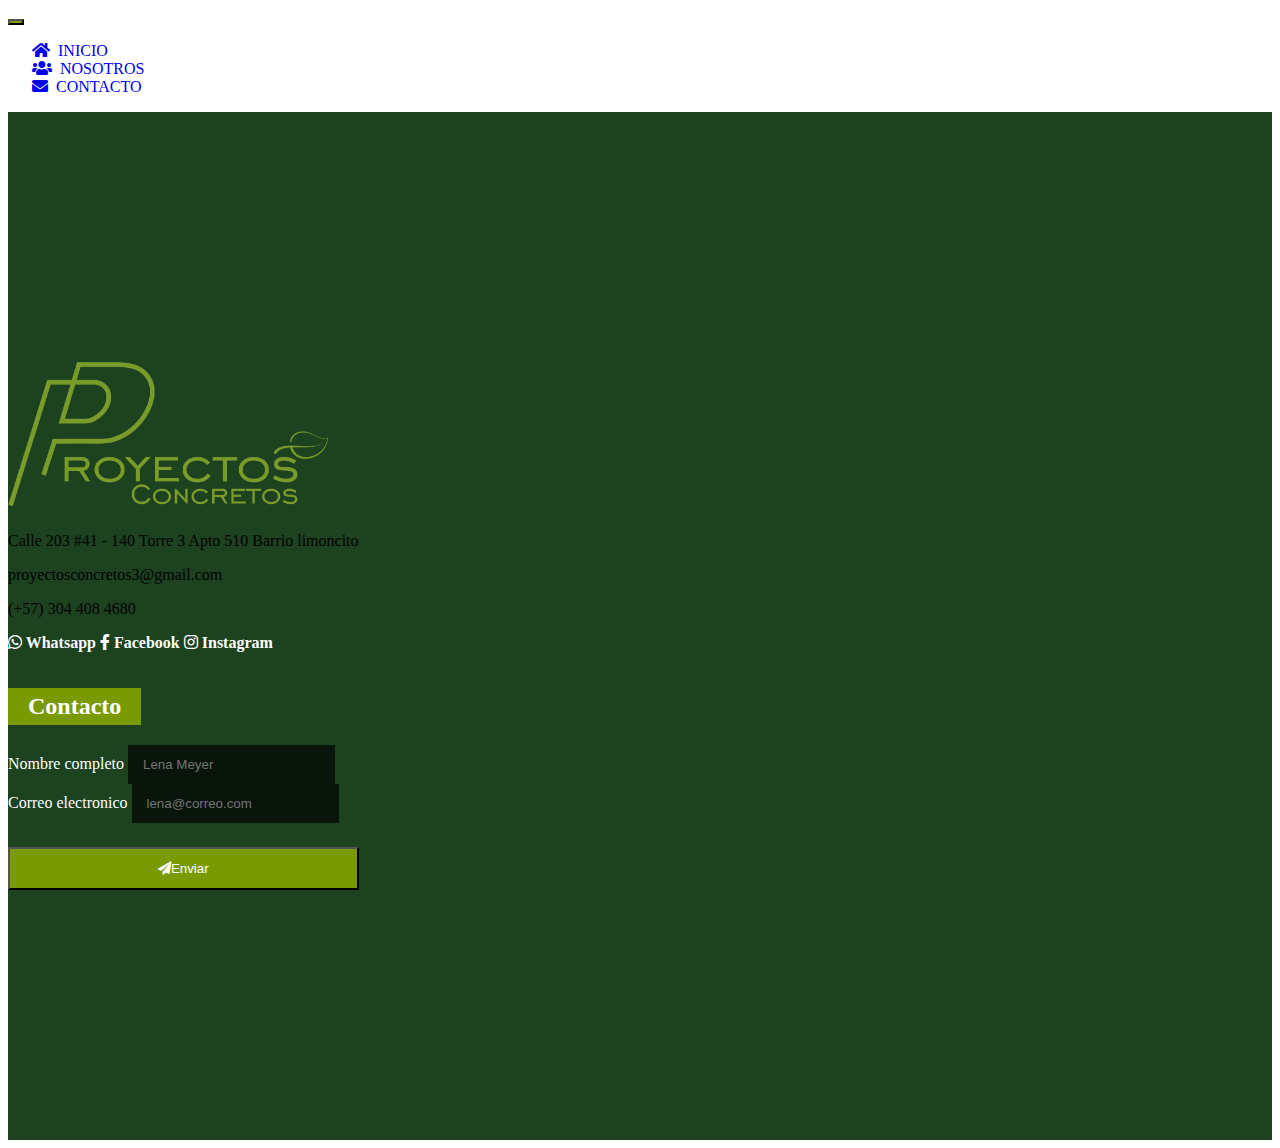
==== contacto.html @ 5deeb42e "Maquetación contacto" ====
<!DOCTYPE html>
<html lang="es">
<head>
    <meta charset="UTF-8">
    <meta http-equiv="X-UA-Compatible" content="IE=edge">
    <meta name="viewport" content="width=device-width, initial-scale=1.0">
    <title>Proyectos Concretos</title>
    <link rel="shortcut icon" href="img/icono.png" type="image/x-icon">
    <!-- Bootstrap -->
    <link href="https://cdn.jsdelivr.net/npm/bootstrap@5.1.1/dist/css/bootstrap.min.css" rel="stylesheet" integrity="sha384-F3w7mX95PdgyTmZZMECAngseQB83DfGTowi0iMjiWaeVhAn4FJkqJByhZMI3AhiU" crossorigin="anonymous">
    <!-- Iconos -->
    <link rel="stylesheet" href="css/icons/css/all.css">
    <!-- Estilos propios -->
    <link rel="stylesheet" href="css/general.css">
    <link rel="stylesheet" href="css/contacto.css">
</head>
<body>
    <nav class="navbar navbar-expand-lg navbar-dark fixed-top">
        <div class="container">
            <button class="navbar-toggler bg-verde-claro-2" type="button" data-bs-toggle="collapse" data-bs-target="#navbarNav" aria-controls="navbarNav" aria-expanded="false" aria-label="Toggle navigation">
                <span class="navbar-toggler-icon"></span>
            </button>
            <div class="collapse navbar-collapse" id="navbarNav">
                <ul class="navbar-nav mx-auto">
                    <li class="nav-item">
                        <a class="nav-link" href="index.html"><i class="fas fa-home"></i>INICIO</a>
                    </li>
                    <li class="nav-item">
                        <a class="nav-link" href="nosotros.html"><i class="fas fa-users"></i>NOSOTROS</a>
                    </li>
                    <li class="nav-item">
                        <a class="nav-link active" href="contacto.html"><i class="fas fa-envelope"></i>CONTACTO</a>
                    </li>
                </ul>
            </div>
        </div>
    </nav>
    <main>
        <div class="container">
            <div class="row">
                <div class="col-md-6 d-flex align-items-center justify-content-center flex-column text-white">
                    <img src="img/logo.png" alt="Logo empresa" class="mb-4">
                    <p>Calle 203 #41 - 140 Torre 3 Apto 510 Barrio limoncito</p>
                    <p>proyectosconcretos3@gmail.com</p>
                    <p>(+57) 304 408 4680</p>
                    <ul class="mt-4">
                        <li>
                            <a href="#" target="_blank" rel="noopener noreferrer" class="d-flex align-items-center justify-content-center justify-content-md-start">
                                <i class="fab fa-whatsapp me-2"></i> Whatsapp
                            </a>
                        </li>
                        <li>
                            <a href="#" target="_blank" rel="noopener noreferrer" class="d-flex align-items-center justify-content-center justify-content-md-start ms-5">
                                <i class="fab fa-facebook-f me-2"></i> Facebook
                            </a>
                        </li>
                        <li>
                            <a href="http://" target="_blank" rel="noopener noreferrer" class="d-flex align-items-center justify-content-center justify-content-md-start ms-5">
                                <i class="fab fa-instagram me-2"></i> Instagram
                            </a>
                        </li>
                    </ul>
                </div>
                <div class="col-md-6">
                    <h2 class="text-white fw-bold mb-5">Contacto</h2>
                    <form>
                        <div class="mb-3">
                            <label for="exampleInputEmail1" class="form-label">Nombre completo</label>
                            <input type="text" class="form-control" id="nombre" name="nombre" placeholder="Lena Meyer">
                        </div>
                        <div class="mb-3">
                            <label for="exampleInputPassword1" class="form-label">Correo electronico</label>
                            <input type="email" class="form-control" id="correo" name="correo" placeholder="lena@correo.com">
                        </div>
                        <button type="submit" class="btn btn-enviar"><i class="fas fa-paper-plane me-2"></i>Enviar</button>
                    </form>
                </div>
            </div>
        </div>
    </main>

</body>
<!-- JQuery -->
<!-- <script src="https://ajax.googleapis.com/ajax/libs/jquery/3.6.0/jquery.min.js"></script> -->
<!-- Bootstrap -->
<script src="https://cdn.jsdelivr.net/npm/bootstrap@5.1.1/dist/js/bootstrap.bundle.min.js" integrity="sha384-/bQdsTh/da6pkI1MST/rWKFNjaCP5gBSY4sEBT38Q/9RBh9AH40zEOg7Hlq2THRZ" crossorigin="anonymous"></script>
<script src="js/general.js"></script>
</html>
---- css/general.css ----
:root{
    --color-verde-1: #1D4220;
    --color-verde-2: #799A01;
    --color-baige: #E0D8CB;
    --color-blanco: #F9F9F1;
    --color-nav: #102311;
}
/* Color nav */
.fondo-verde{ background-color: var(--color-nav); transition: .6s; -webkit-transition: .6s; -moz-transition: .6s; -ms-transition: .6s; -o-transition: .6s; }
nav{ background-color: transparent; transition: .6s; -webkit-transition: .6s; -moz-transition: .6s; -ms-transition: .6s; -o-transition: .6s; }
/* Medidas del logo del nav */
nav img, footer .bg-verde-oscuro img{ height: 4rem; }
/* Margin de los items */
nav ul li{ margin-left: 1.5rem; }
/* Margenes de los iconos */
nav ul i{ margin-right: .5rem; }
/* header con imagen */
header{ height: 100vh; position: relative; background-attachment: fixed; background-image: url('../img/header.jpg'); background-repeat: no-repeat; background-position: top; background-size: cover; z-index:1; display: flex; justify-content: center; align-items: center; text-align: center; color: white; flex-direction: column; }
/* Capa oscura sobre el header */
header::after{ content:""; position:absolute; top:0; left:0; width:100%; height:100%; background:rgba(29,66,32,0.6); z-index:-1; }
/* Imagen header */
header img{ height: 10rem; }
/* Estilos main */
main{ padding: 4rem 0rem; }
/* footer */
footer{ background-color: var(--color-verde-1); color: white; }
/* Link de derechos reservados */
footer .bg-verde-oscuro a{ color: var(--color-verde-2); }
footer .bg-verde-oscuro a:hover{ color: #9cc214; }
/* Espaciamiento entre los items de la lista */
footer li{ margin-bottom: .8rem; }
/* Tamaño de los iconos de redes sociales */
footer li i{ font-size: 1.8rem; }
/* Color de los enlaces a redes sociales */
footer li a{ color: white; }
footer li a:hover{ color: var(--color-verde-2); }
/* Estilos para las a */
a{ text-decoration: none; }
/* Listas sin estilo */
li{ list-style: none; }
ul{ padding: 0; }

/* Clases nuevas */
.bg-verde-oscuro{ background-color: var(--color-nav); }
.bg-verde-claro{ background-color: var(--color-verde-1); }
.bg-verde-claro-2{ background-color: var(--color-verde-2); }
---- css/contacto.css ----
@import url('general.css');
main{ background-color: var(--color-verde-1); height: 100vh; display: flex; align-items: center; }
main img{ width: 20rem; }
main li a{color: white; font-weight: bold;}
main li a:hover{color: rgb(192, 192, 192); }
main li{ display: inline-block;}
label{color: white;}
input{background-color: #09140A !important; border: none !important; padding: 12px 15px !important; }
.form-control:focus { outline: 0; box-shadow: 0 0 0 .25rem rgba(8, 253, 0, 0.25); background-color: #173119 !important;}
.btn-enviar{ padding: 12px 15px !important; margin-top: 1.5rem; width: 100%; background-color: var(--color-verde-2); color: white; transition: 0.4s; -webkit-transition: 0.4s; -moz-transition: 0.4s; -ms-transition: 0.4s; -o-transition: 0.4s; }
.btn-enviar:hover{ color: white; background-color: #667e12; transition: 0.4s; -webkit-transition: 0.4s; -moz-transition: 0.4s; -ms-transition: 0.4s; -o-transition: 0.4s; }
h2{color: white; background-color: var(--color-verde-2); display: inline-block; padding: 5px 20px; }
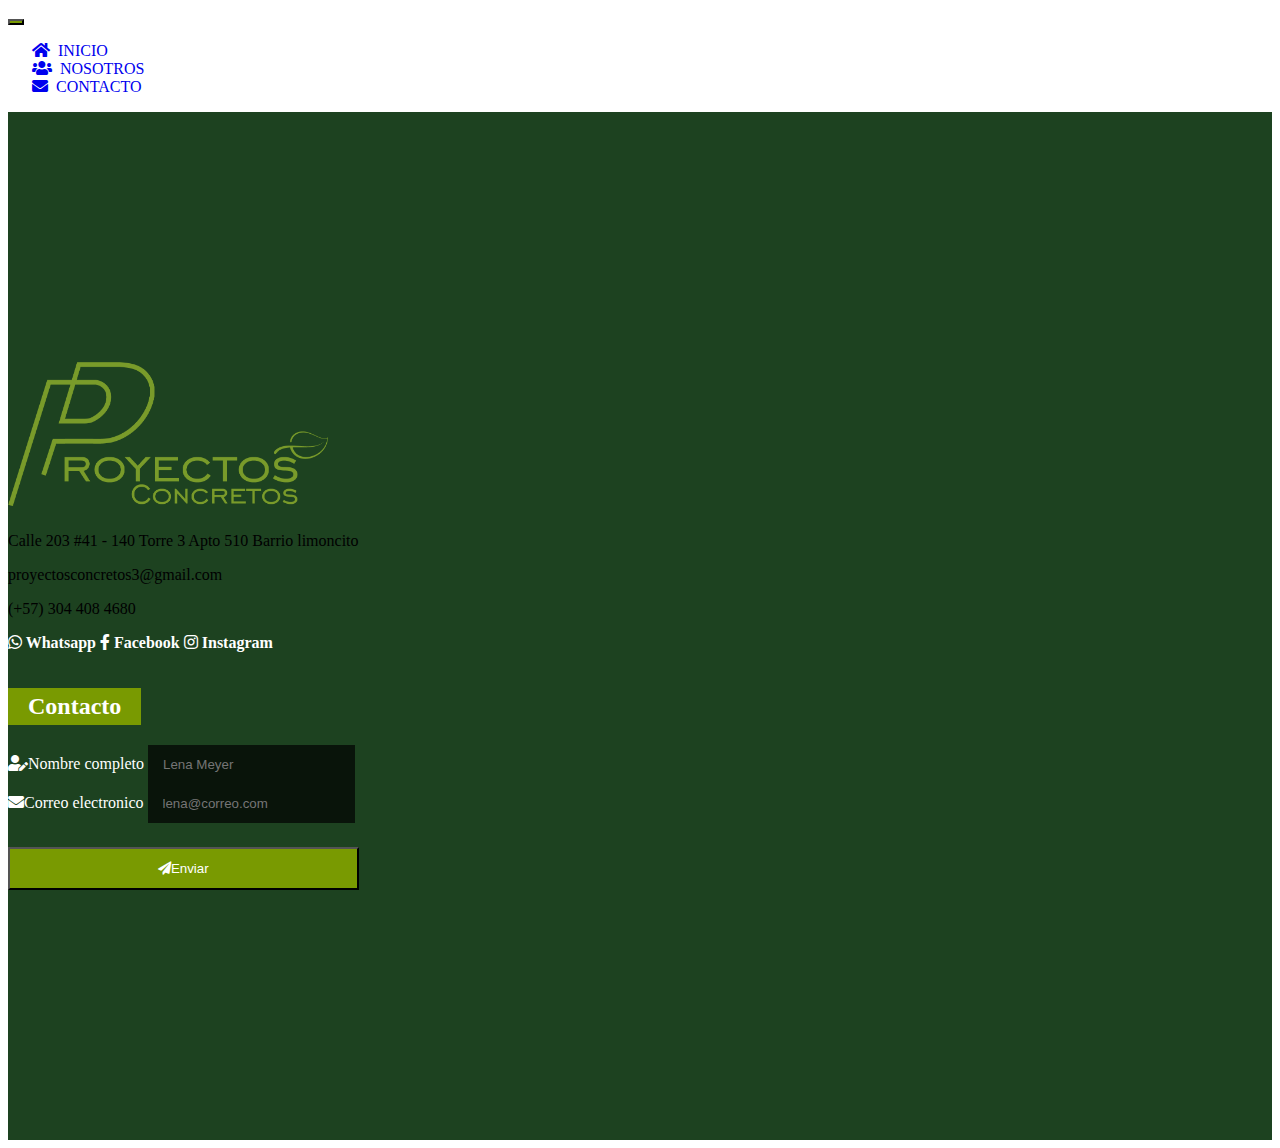
==== commit ab463fb4: "Corrección del resposive" ====
--- a/contacto.html
+++ b/contacto.html
@@ -35,7 +35,7 @@
             </div>
         </div>
     </nav>
-    <main>
+    <main class="py-5 py-md-0">
         <div class="container">
             <div class="row">
                 <div class="col-md-6 d-flex align-items-center justify-content-center flex-column text-white">
@@ -50,26 +50,26 @@
                             </a>
                         </li>
                         <li>
-                            <a href="#" target="_blank" rel="noopener noreferrer" class="d-flex align-items-center justify-content-center justify-content-md-start ms-5">
+                            <a href="#" target="_blank" rel="noopener noreferrer" class="d-flex align-items-center justify-content-center justify-content-md-start ms-md-5 ms-3">
                                 <i class="fab fa-facebook-f me-2"></i> Facebook
                             </a>
                         </li>
                         <li>
-                            <a href="http://" target="_blank" rel="noopener noreferrer" class="d-flex align-items-center justify-content-center justify-content-md-start ms-5">
+                            <a href="http://" target="_blank" rel="noopener noreferrer" class="d-flex align-items-center justify-content-center justify-content-md-start ms-md-5 ms-3">
                                 <i class="fab fa-instagram me-2"></i> Instagram
                             </a>
                         </li>
                     </ul>
                 </div>
-                <div class="col-md-6">
-                    <h2 class="text-white fw-bold mb-5">Contacto</h2>
+                <div class="col-md-6 mt-5 mt-md-0">
+                    <h2 class="text-white fw-bold mb-5 mt-5 mt-md-0">Contacto</h2>
                     <form>
                         <div class="mb-3">
-                            <label for="exampleInputEmail1" class="form-label">Nombre completo</label>
+                            <label for="exampleInputEmail1" class="form-label"><i class="fas fa-user-edit me-2"></i>Nombre completo</label>
                             <input type="text" class="form-control" id="nombre" name="nombre" placeholder="Lena Meyer">
                         </div>
                         <div class="mb-3">
-                            <label for="exampleInputPassword1" class="form-label">Correo electronico</label>
+                            <label for="exampleInputPassword1" class="form-label"><i class="fas fa-envelope me-2"></i>Correo electronico</label>
                             <input type="email" class="form-control" id="correo" name="correo" placeholder="lena@correo.com">
                         </div>
                         <button type="submit" class="btn btn-enviar"><i class="fas fa-paper-plane me-2"></i>Enviar</button>
--- a/css/contacto.css
+++ b/css/contacto.css
@@ -1,5 +1,5 @@
 @import url('general.css');
-main{ background-color: var(--color-verde-1); height: 100vh; display: flex; align-items: center; }
+main{ background-color: var(--color-verde-1); min-height: 100vh; display: flex; align-items: center; }
 main img{ width: 20rem; }
 main li a{color: white; font-weight: bold;}
 main li a:hover{color: rgb(192, 192, 192); }
